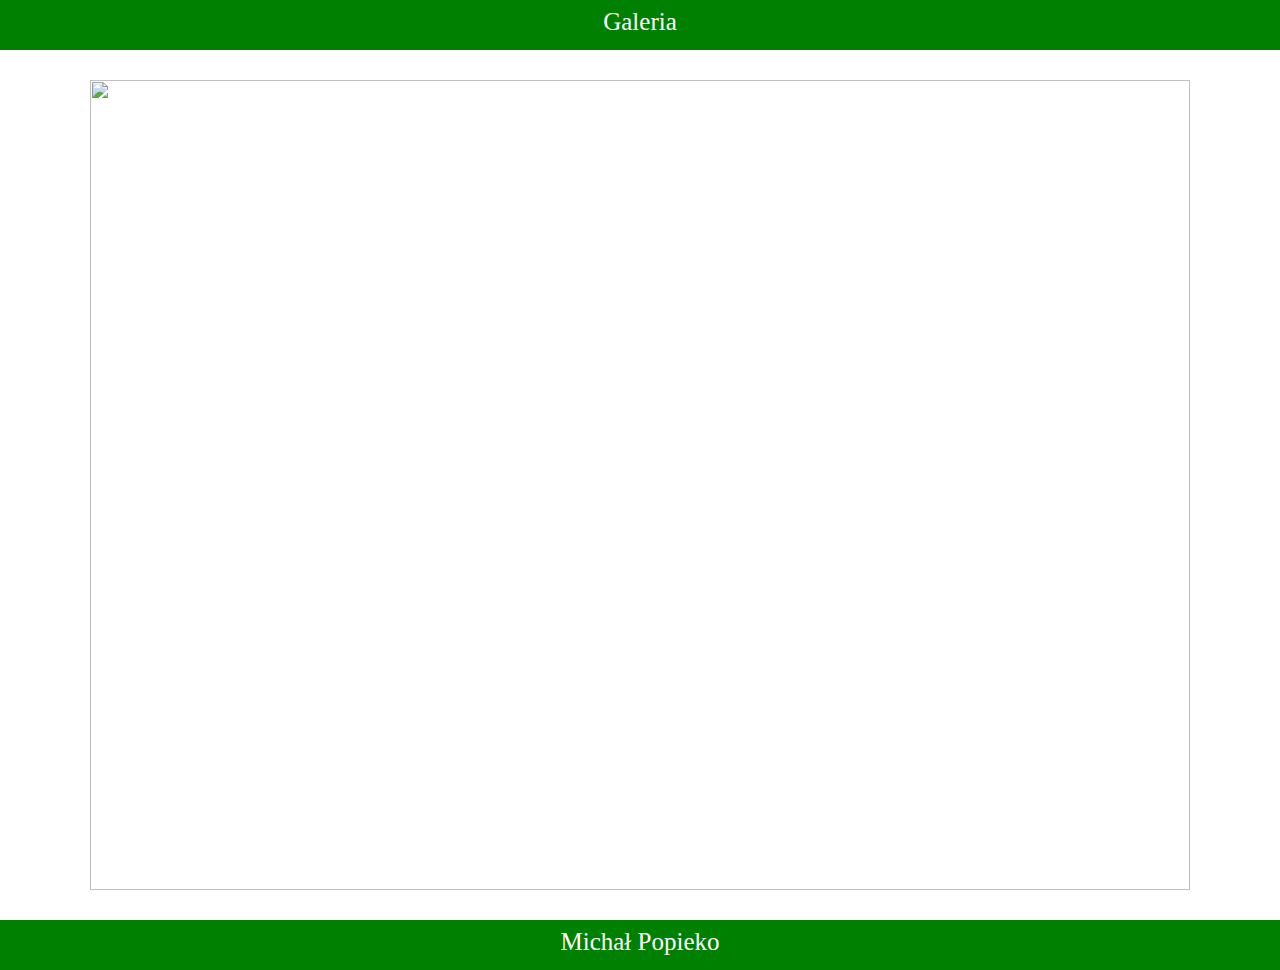
==== index1.html @ e8b3e3d6 "Add files via upload" ====
<!DOCTYPE html>
<html>
<head>
	<meta charset="utf-8">
	<title>Zdjęcie 1</title>
	<link rel="stylesheet" type="text/css" href="style.css">
</head>
<body>
<header>Galeria</header>
<img src="obraz1.png" id="big">
<footer>Michał Popieko</footer>
</body>
</html>
---- style.css ----
body
{
	font-size: 25px;
	margin: 0;
	text-align: center;
}

img
{
	height: 250px;
	margin: 10px;
	transition: width 2s, height 2s, transform 1.7s;
}

header
{
	padding-top:8px;
	height: 42px;
	background-color: green;
	color: white;
	margin-bottom: 20px;
}

footer
{
	padding-top:8px;
	margin-top: 20px;
	height: 42px;
	background-color: green;
	color: white;
}

#jeden
{
	filter:blur(2.5px);
}

img:hover
{
	width: 500px;
	height: 400px;
	filter:brightness(150%);
	transform: rotate(360deg);
	cursor: pointer;
}

#dwa
{
	filter:sepia(90%);
}

#trzy
{
	filter: invert(140%);
}

table
{
	margin-left: auto;
	margin-right: auto;
}

#big
{
	width: 1100px;
	height: 810px;
}

#big:hover
{
	filter:none;
	transform: none;
	cursor: default;
}
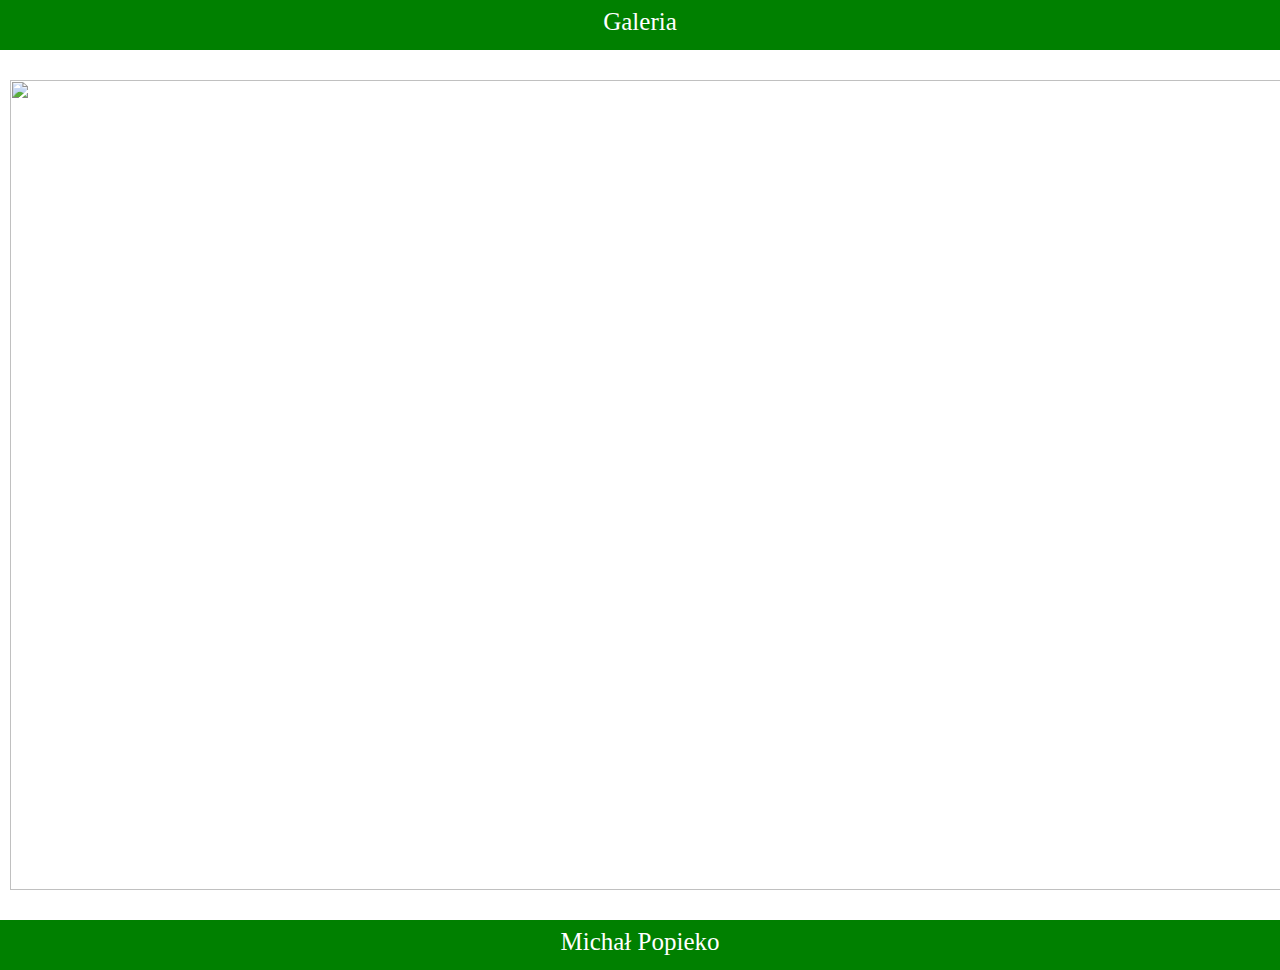
==== commit 301f86e8: "Add files via upload" ====
--- a/index1.html
+++ b/index1.html
@@ -7,7 +7,7 @@
 </head>
 <body>
 <header>Galeria</header>
-<img src="obraz1.png" id="big">
+<img src="obraz1.jpg" id="big">
 <footer>Michał Popieko</footer>
 </body>
 </html> --- a/style.css
+++ b/style.css
@@ -7,9 +7,10 @@
 
 img
 {
-	height: 250px;
+	width: 302px;
+	height: 200px;
 	margin: 10px;
-	transition: width 2s, height 2s, transform 1.7s;
+	transition:width 1.8s, height 1.8s, transform 1.7s;
 }
 
 header
@@ -38,7 +39,7 @@
 img:hover
 {
 	width: 500px;
-	height: 400px;
+	height: 310.2px;
 	filter:brightness(150%);
 	transform: rotate(360deg);
 	cursor: pointer;
@@ -62,7 +63,7 @@
 
 #big
 {
-	width: 1100px;
+	width: 1300px;
 	height: 810px;
 }
 
@@ -71,4 +72,25 @@
 	filter:none;
 	transform: none;
 	cursor: default;
+}
+
+#mid
+{
+	width: 450px;
+	height: 350px;
+	filter:none;
+	transform: none;
+}
+
+hr
+{
+	height: 3px;
+	color: orange;
+	background-color: orange;
+	width: 75%;
+}
+
+h1,h2
+{
+	text-shadow: -3px 2px 5px rgba(255,31,31,0.52);
 }